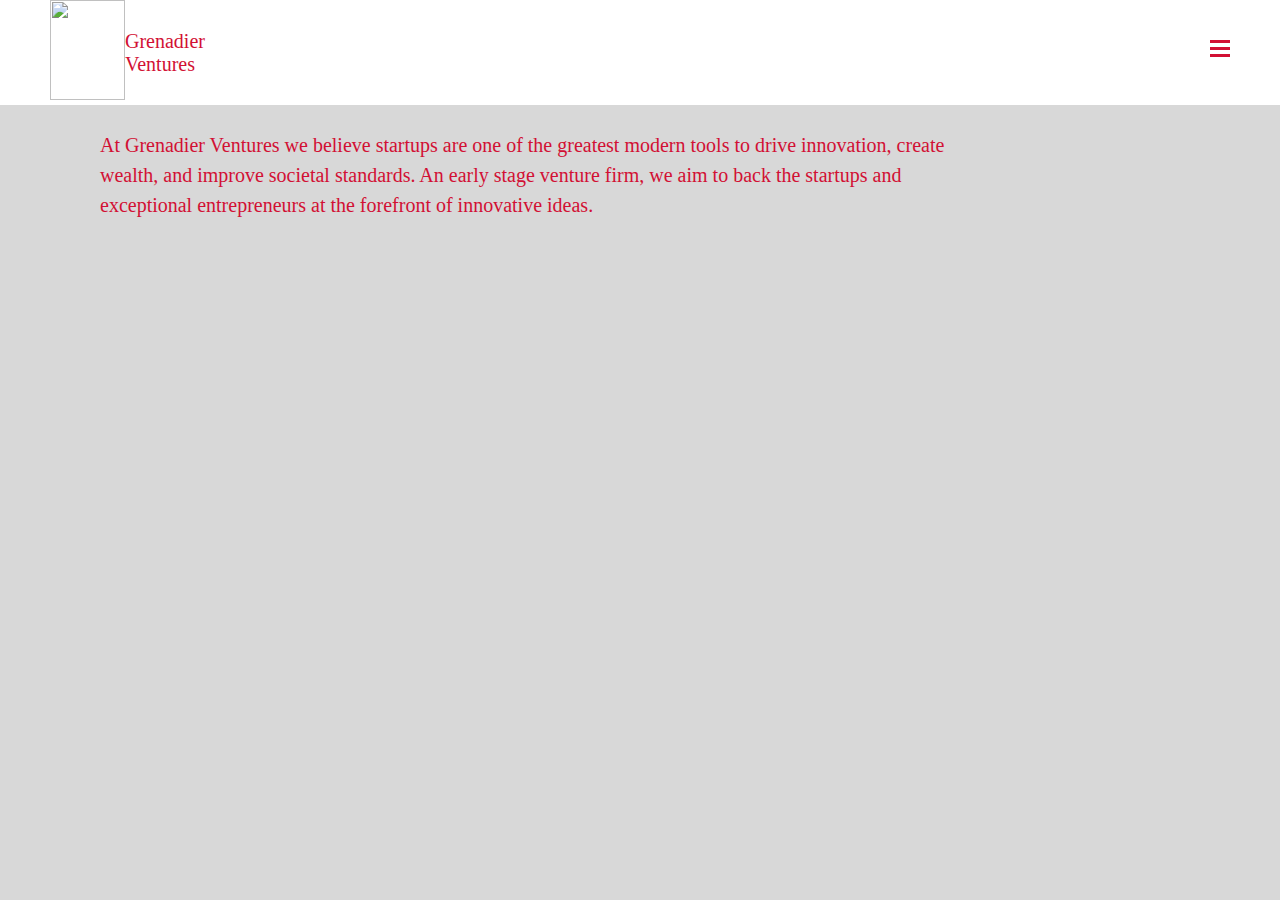
==== about.html @ 2dcb1bb3 "Added initial GV website files" ====
<!DOCTYPE html>
<html lang="en" dir="ltr">
  <head>
    <meta charset="utf-8">
    <link rel="stylesheet" href="CSS/styles.css">
    <link rel="stylesheet" href="background_styles.css">
    <script src="script.js" defer></script>
    <title>Grenadier Ventures Team</title>
  </head>
  <body>
    <nav class="navbar">
      <div class="logo">
      <div class="primary-icon">
        <a href="/Users/TheDucenas/Desktop/Web Development/Ernst Ventures/HTML Ernst Ventures/index.html">
          <img src="/Users/TheDucenas/Desktop/Web Development/Ernst Ventures/HTML Ernst Ventures/Images/Grenadier V logo copy.png">
        </a>
      </div>
      <div class="company-name">
        <a href="/Users/TheDucenas/Desktop/Web Development/Ernst Ventures/HTML Ernst Ventures/index.html"><p style="padding-top: 30px;">Grenadier<br>Ventures</p></a>
      </div>
          </div>
        <ul class="nav-list" id="navi-list">
          <li class="list-item"><a href="index.html">Home</a></li>
          <li class="list-item"><a href="about.html">About</a></li>
          <li class="list-item"><a href="team.html">Team</a></li>
        </ul>
      <div class="menu" id="toggle-button">
        <div class="menu-line"></div>
        <div class="menu-line"></div>
        <div class="menu-line"></div>
      </div>
    </nav>
  </body>
  <script>
    const toggleButton = document.getElementById('toggle-button');
    const naviList = document.getElementById('navi-list');

    toggleButton.addEventListener('click', () => {
      naviList.classList.toggle('active');
    })
  </script>
  <div class="about">
    <p>At Grenadier Ventures we believe startups are one of the greatest modern tools to drive innovation, create wealth, and improve societal standards. An early stage venture firm, we aim to back the startups and exceptional entrepreneurs at the forefront of innovative ideas.
    </p>
  </div>
---- CSS/styles.css ----
body {
  padding: 0;
  margin: 0;
  background-color: #D8D8D8;
}

h1 {
  text-align: center;
  margin-bottom: 50px;
}

h2 {
  color: #00209F;
  font-size: 1.75em;
}

p {
  color: #00209F;
  font-size: 1.25em;
}

img {
  width: 75px;
  height: 100px;
  align-self: stretch;
  object-fit: contain;
}

/*Team Page and contact form*/
.team {
  margin-top: 25px;
  margin-left: 100px;
  margin-bottom: 400px;
  width: 67%;
  line-height: 1.5;
}

.team-pic {
height: 31%;
width: 31%;
border-radius: 100%;
float: left;
margin-right: 30px;
}

.team-about {
  float: right;
  width: 65%;
}

.contact-form {
  width: 50%;
  padding-right: 50px;
  padding-bottom: 50px;
  margin-top: 50px;
  float: right;
}

.name-label {
  display: block;
  margin-top: 15px;
}

.name {
  display: block;
  width: 100%;
  border-radius: 5px;
  height: 30px;
}

.email-label {
  display: block;
  margin-top: 15px;
}

.email {
  display: block;
  width: 100%;
  border-radius: 5px;
  height: 30px;
}

.textarea-label {
  display: block;
  margin-top: 20px;
}

.textarea {
  display: block;
  width: 100%;
  border-radius: 5px;
}

.about {
  margin-top: 25px;
  margin-left: 100px;
  width: 67%;
  line-height: 1.5;
}

* {
  box-sizing: border-box;
  padding: 0;
  margin: 0;
}

.navbar {
  background-color: white;
  color: #D21034;
  display: flex;
  justify-content: space-between;
  align-items: left;
  font-size: 20px;
  padding-left: 50px;
  padding-right: 50px;
  width: 100%;
  position: fixed;
}

  .nav-list {
  list-style-type: none;
}

  .nav-list .list-item {
  display: inline-block;
  padding: 20px 10px;
  }

.primary-icon {
  height: auto;
  float: left;
}

.company-name {
  display: inline-block;
  padding-top: 50px;
}

.navbar a {
  color: #D21034;
  text-decoration: none;
}

.navbar a:hover {
  color: #00209F;
}

.menu {
  display: none;
}

@media all and (max-width: 2000px) {
  .navbar {
    flex-direction: column;
    position: relative;

  }

  .navbar .container-icon {
    width: 100%;
  }

  .menu {
    display: block;
    position: absolute;
    right: 50px;
    top: 40px;
  }

  .nav-list {
  list-style-type: none;
  width: 100%;
  text-align: center;
  padding-top: 20px;
  display: none;
}

  .nav-list .list-item {
  display: block;
  padding: 15px 15px;
  }

  .menu-line {
  width: 20px;
  height: 3px;
  background-color: #D21034;
  margin-bottom: 4px;
}

.active {
  display: block;
}

.primary-icon {
  height: auto;
}

.company-name {
  display: inline;
  padding-top: 30px;
}

p {
  display: inline-block;
  font-size: 20px;
  color: #D21034;
}
}

.flexbox-container {
  padding-top: 50px;
  padding-left: 150px;
  padding-right: 150px;
  display: flex;
  flex-wrap: wrap;
  justify-content: space-around;
  margin: auto;
  align-self: center;
}

.flexbox-item {
  width: 150px;
  margin: 50px;
  display: flex;
  flex-direction: row;
  justify-content: flex-start;
  align-items: flex-start;
}

.bottom-container {
  padding-bottom: 5px;
  text-align: center;
  color: #00209F;
}
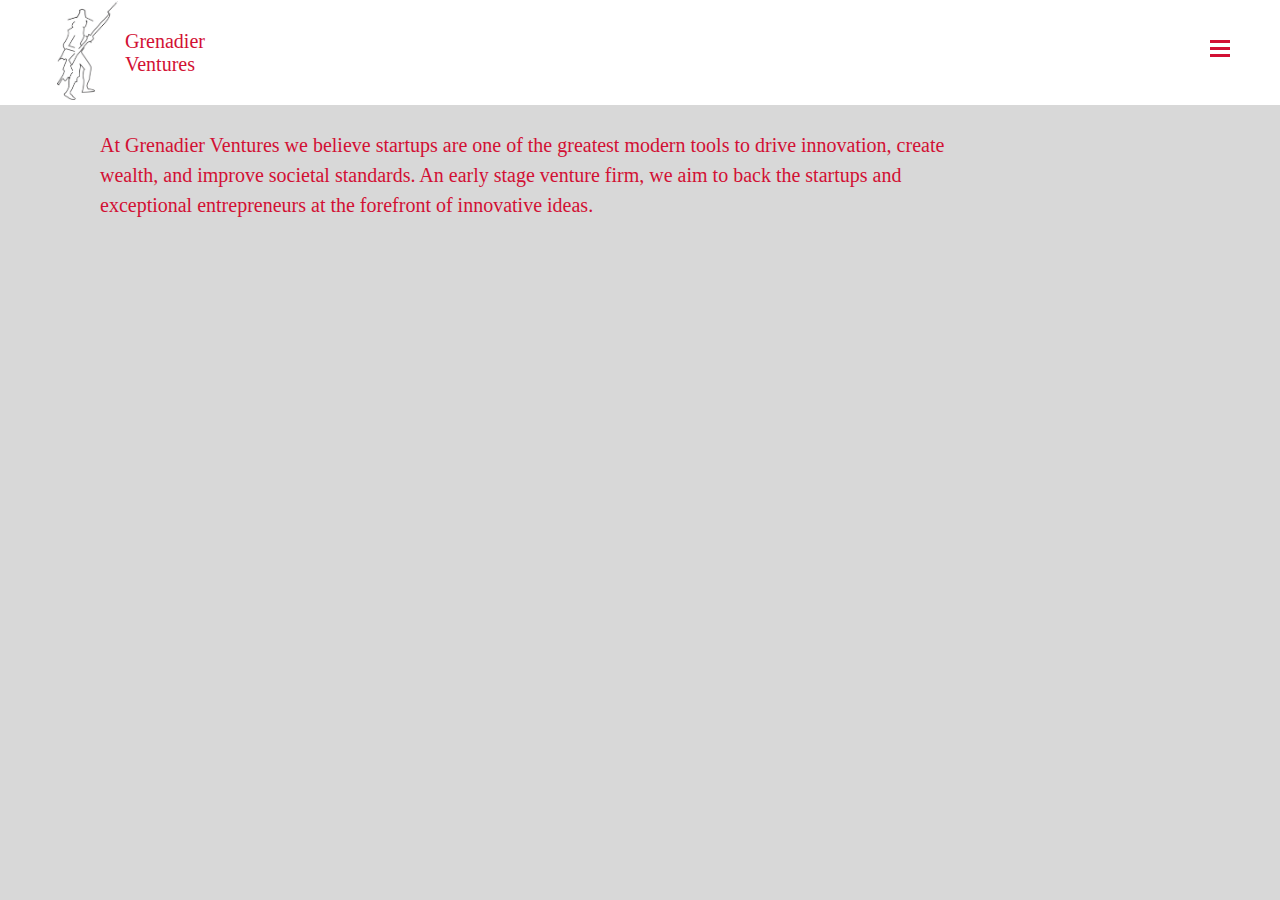
==== commit 6e8f1176: "corrected img src" ====
--- a/about.html
+++ b/about.html
@@ -12,7 +12,7 @@
       <div class="logo">
       <div class="primary-icon">
         <a href="/Users/TheDucenas/Desktop/Web Development/Ernst Ventures/HTML Ernst Ventures/index.html">
-          <img src="/Users/TheDucenas/Desktop/Web Development/Ernst Ventures/HTML Ernst Ventures/Images/Grenadier V logo copy.png">
+          <img src="Images/Grenadier V logo copy.png">
         </a>
       </div>
       <div class="company-name">
